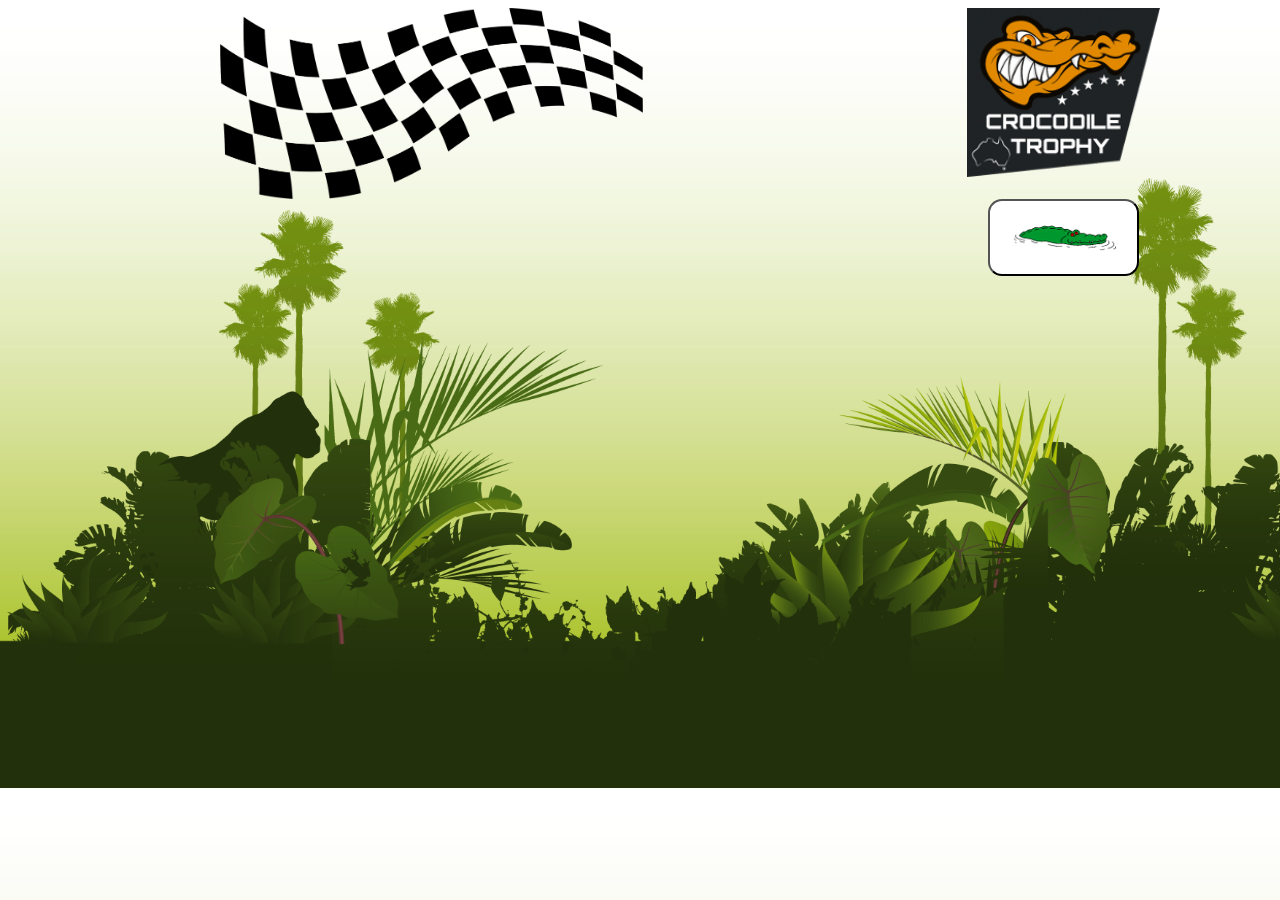
==== index.html @ 5b511275 "segundo commit" ====
<!DOCTYPE html>
<html lang="en">

<head>
  <meta charset="UTF-8">
  <meta name="viewport" content="width=device-width, initial-scale=1.0">
  <meta http-equiv="X-UA-Compatible" content="ie=edge">
  <script type="text/javascript" src="main.js">
  </script>
  <link rel="stylesheet" href="css/styles.css">
  <title>Document</title>
</head>

<body background="images/jungle.png" />
<div class="image2">
  <img src="./images/flagg.png" alt="" style="width:50%;">
</div>
<div class="image1">
  <img src="./images/cocodrile1.png" alt="" style="width:30%;">
</div>

<br>
<!-- <button id="start-button">Start</button> -->
<button id="start-button" type="submit"><img src="./images/coco.png"><img src=""></button>
<div id="game-board">
  <canvas id="crocodile-canvas" width="800" height="500"></canvas>

</div>


<script src="js/Obstacle.js"></script>
<script src="js/Player.js"></script>
<script src="js/background.js"></script>



</body>

</html>
---- css/styles.css ----
body {
  text-align: center;
  background-image:"/images/jungle.png";
   background-size:cover;
}

body button {
  font-size: 40px;
  background-color:white;
  color: rgb(8, 53, 6);
  padding: 10px 20px;
  border-radius: 14px;

}
 .image1 {
padding-left: 49%;

 }
 .image2 {
float:left;clear:left;
width:67%;

 }
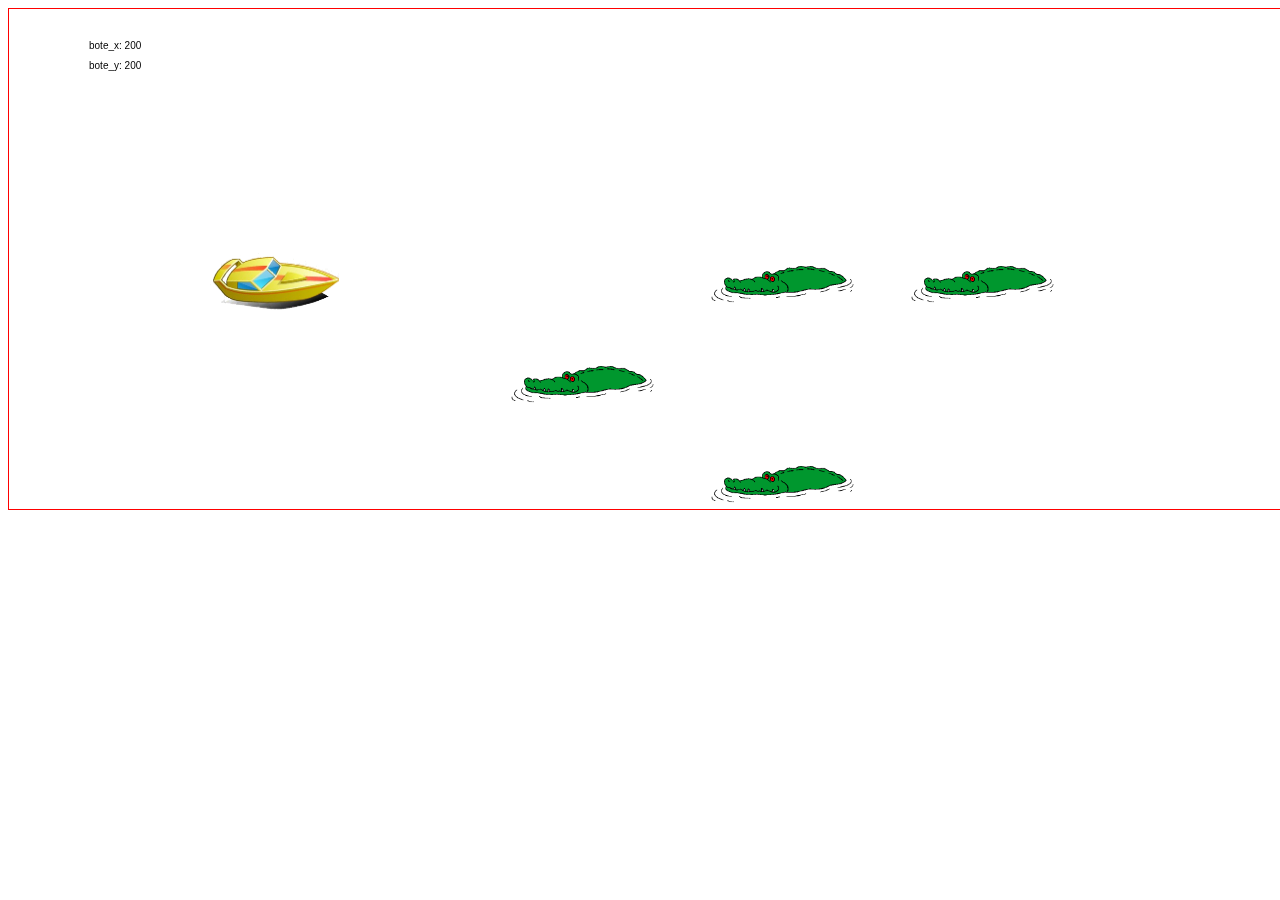
==== commit fd7256e9: "segundo commit" ====
--- a/index.html
+++ b/index.html
@@ -1,39 +1,22 @@
 <!DOCTYPE html>
 <html lang="en">
-
 <head>
   <meta charset="UTF-8">
   <meta name="viewport" content="width=device-width, initial-scale=1.0">
   <meta http-equiv="X-UA-Compatible" content="ie=edge">
-  <script type="text/javascript" src="main.js">
-  </script>
+  <script
+  src="https://code.jquery.com/jquery-3.3.1.min.js"
+  integrity="sha256-FgpCb/KJQlLNfOu91ta32o/NMZxltwRo8QtmkMRdAu8="
+  crossorigin="anonymous"></script>
+  <script type="text/javascript" src="js/Obstacle.js"></script>
+  <script type="text/javascript" src="js/Player.js"></script>
+  <script type="text/javascript" src="js/Game.js"></script>
   <link rel="stylesheet" href="css/styles.css">
   <title>Document</title>
 </head>
+<body>
+  <canvas id="canvas" width="1300" height="500"></canvas>
+  <script type="text/javascript" src="js/main.js"></script>
+</body>
+</html>
 
-<body background="images/jungle.png" />
-<div class="image2">
-  <img src="./images/flagg.png" alt="" style="width:50%;">
-</div>
-<div class="image1">
-  <img src="./images/cocodrile1.png" alt="" style="width:30%;">
-</div>
-
-<br>
-<!-- <button id="start-button">Start</button> -->
-<button id="start-button" type="submit"><img src="./images/coco.png"><img src=""></button>
-<div id="game-board">
-  <canvas id="crocodile-canvas" width="800" height="500"></canvas>
-
-</div>
-
-
-<script src="js/Obstacle.js"></script>
-<script src="js/Player.js"></script>
-<script src="js/background.js"></script>
-
-
-
-</body>
-
-</html>
--- a/css/styles.css
+++ b/css/styles.css
@@ -1,24 +1,16 @@
 body {
   text-align: center;
-  background-image:"/images/jungle.png";
-   background-size:cover;
+  background-image:"../images/jungle.png";
+  background-size:cover;
 }
 
 body button {
   font-size: 40px;
-  background-color:white;
+  background-color:#F5F8D3;
   color: rgb(8, 53, 6);
   padding: 10px 20px;
   border-radius: 14px;
-
 }
- .image1 {
-padding-left: 49%;
-
- }
- .image2 {
-float:left;clear:left;
-width:67%;
-
- }
-
+canvas{
+  border: 1px solid red;
+}
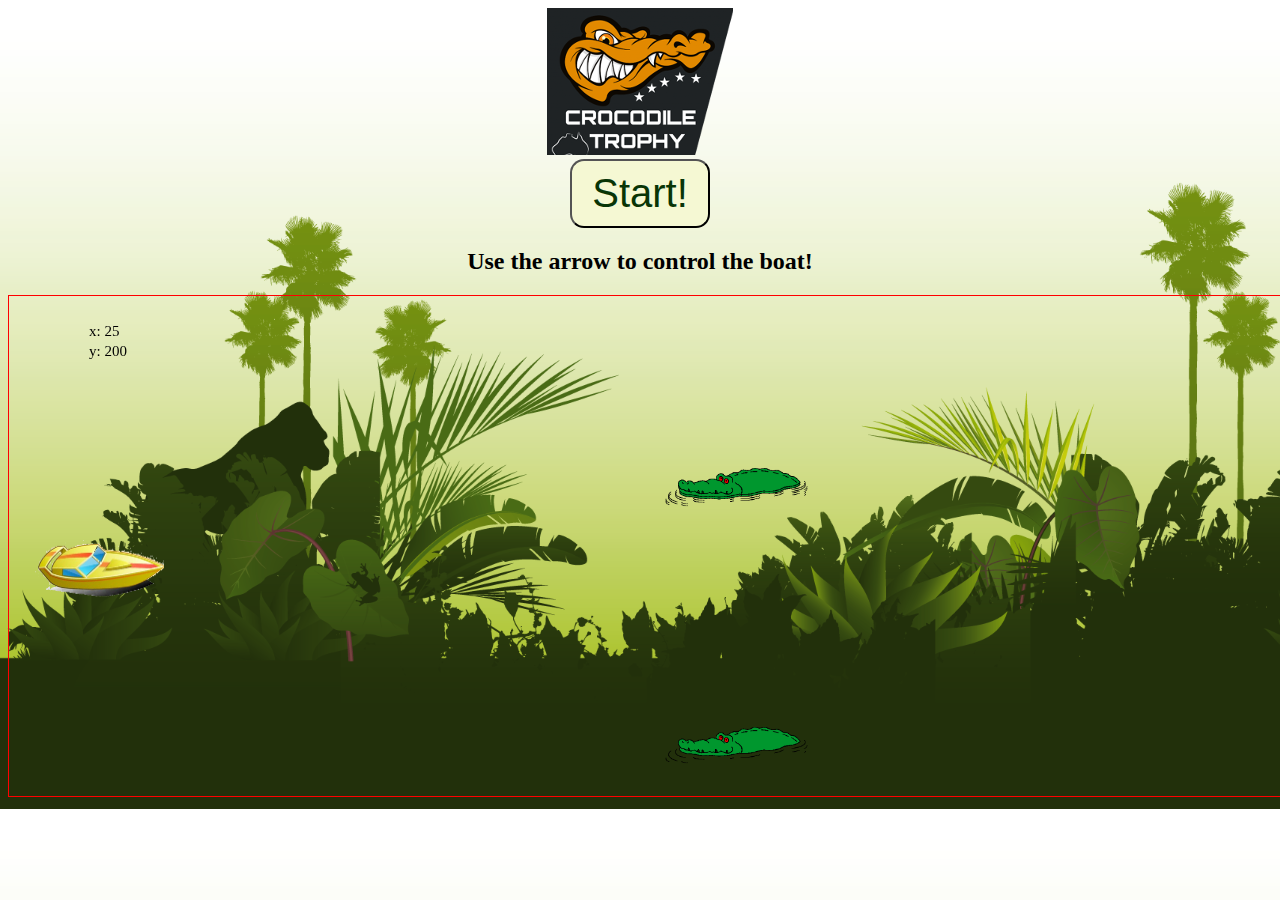
==== commit f70ad523: "3r commit" ====
--- a/index.html
+++ b/index.html
@@ -1,22 +1,28 @@
 <!DOCTYPE html>
 <html lang="en">
+
 <head>
   <meta charset="UTF-8">
   <meta name="viewport" content="width=device-width, initial-scale=1.0">
   <meta http-equiv="X-UA-Compatible" content="ie=edge">
-  <script
-  src="https://code.jquery.com/jquery-3.3.1.min.js"
-  integrity="sha256-FgpCb/KJQlLNfOu91ta32o/NMZxltwRo8QtmkMRdAu8="
-  crossorigin="anonymous"></script>
+  <script src="https://code.jquery.com/jquery-3.3.1.min.js" integrity="sha256-FgpCb/KJQlLNfOu91ta32o/NMZxltwRo8QtmkMRdAu8="
+    crossorigin="anonymous"></script>
   <script type="text/javascript" src="js/Obstacle.js"></script>
   <script type="text/javascript" src="js/Player.js"></script>
   <script type="text/javascript" src="js/Game.js"></script>
   <link rel="stylesheet" href="css/styles.css">
   <title>Document</title>
 </head>
-<body>
+
+<body background="./images/jungle.png">
+  <div class="game-intro">
+    <img class="logo" src="./images/coco1.png" alt="" class="logo-img">
+    <br>
+    <button id="start-button">Start!</button>
+    <h2>Use the arrow to control the boat!</h2>
+  </div>
   <canvas id="canvas" width="1300" height="500"></canvas>
   <script type="text/javascript" src="js/main.js"></script>
 </body>
+
 </html>
-
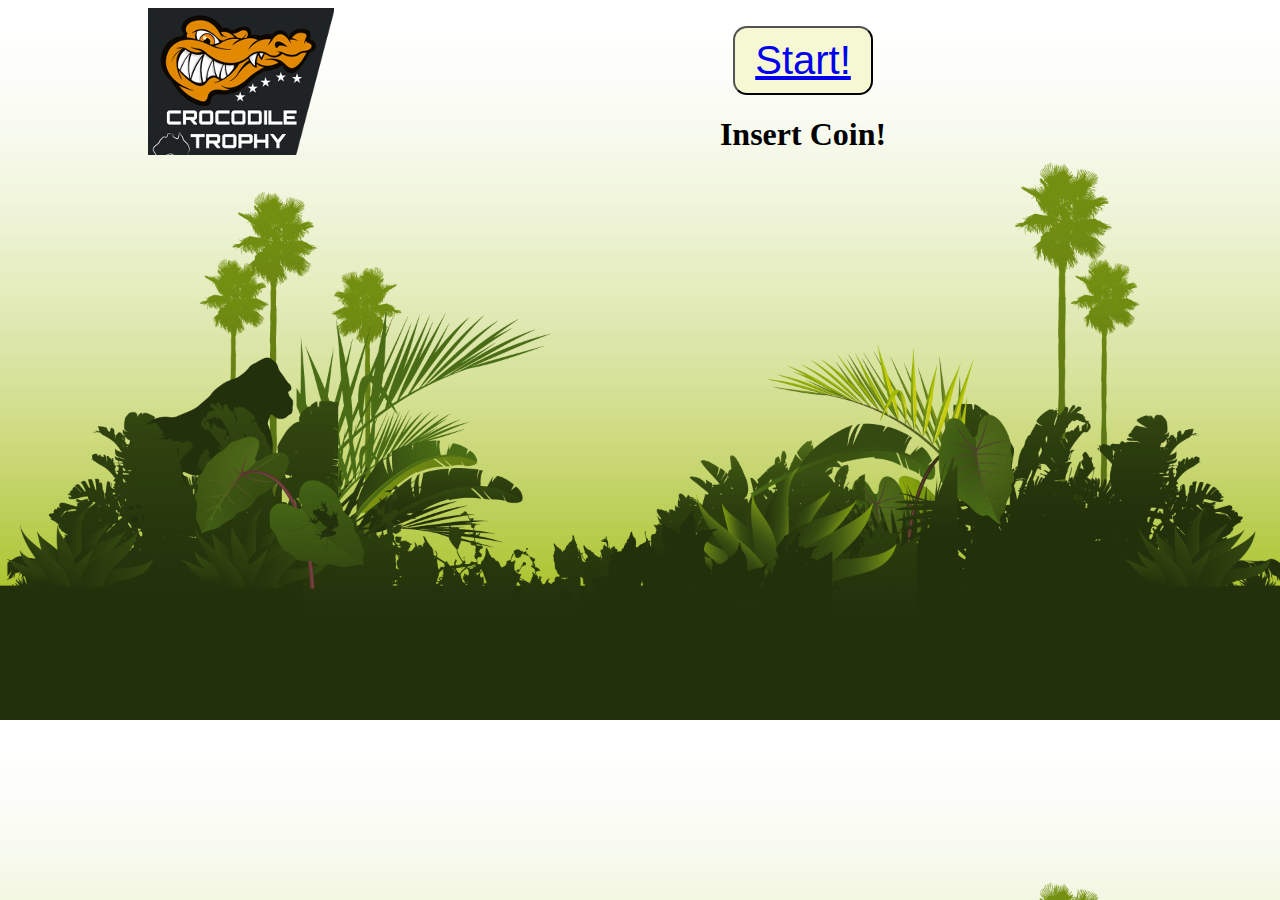
==== commit d71bf3f6: "viernes" ====
--- a/index.html
+++ b/index.html
@@ -5,11 +5,6 @@
   <meta charset="UTF-8">
   <meta name="viewport" content="width=device-width, initial-scale=1.0">
   <meta http-equiv="X-UA-Compatible" content="ie=edge">
-  <script src="https://code.jquery.com/jquery-3.3.1.min.js" integrity="sha256-FgpCb/KJQlLNfOu91ta32o/NMZxltwRo8QtmkMRdAu8="
-    crossorigin="anonymous"></script>
-  <script type="text/javascript" src="js/Obstacle.js"></script>
-  <script type="text/javascript" src="js/Player.js"></script>
-  <script type="text/javascript" src="js/Game.js"></script>
   <link rel="stylesheet" href="css/styles.css">
   <title>Document</title>
 </head>
@@ -18,11 +13,12 @@
   <div class="game-intro">
     <img class="logo" src="./images/coco1.png" alt="" class="logo-img">
     <br>
-    <button id="start-button">Start!</button>
-    <h2>Use the arrow to control the boat!</h2>
+</div>  
+<button class="start-game">
+        <a href="game.html">Start!</a>
+</button>
+    <h1>Insert Coin!</h1>
   </div>
-  <canvas id="canvas" width="1300" height="500"></canvas>
-  <script type="text/javascript" src="js/main.js"></script>
 </body>
 
 </html>
--- a/css/styles.css
+++ b/css/styles.css
@@ -10,7 +10,13 @@
   color: rgb(8, 53, 6);
   padding: 10px 20px;
   border-radius: 14px;
+
 }
 canvas{
-  border: 1px solid red;
+  border: 1px solid black;
 }
+.logo {
+  float:left;
+  margin-left:140px;
+
+}
